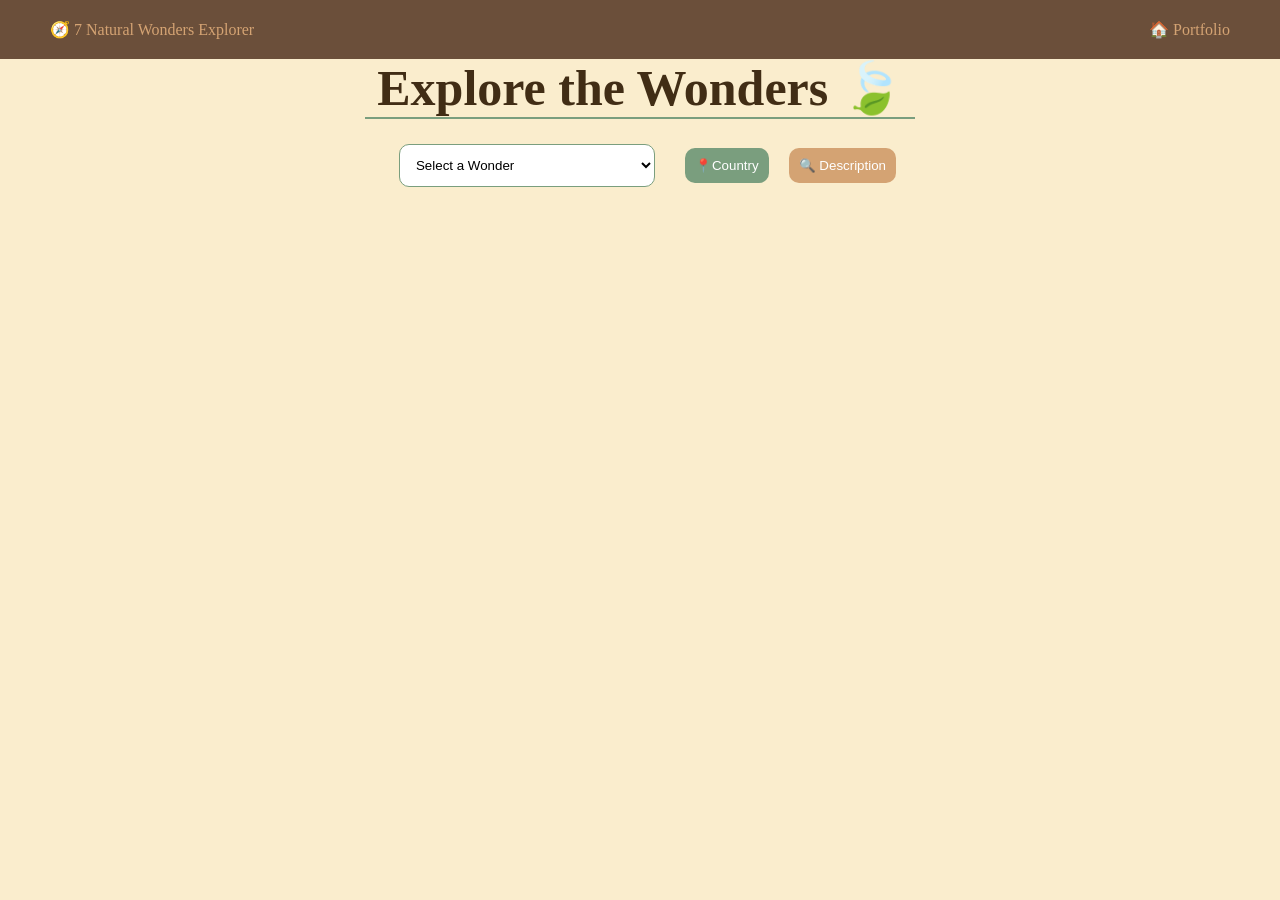
==== openapi.html @ 0a4e6d67 "added open api page" ====
<!DOCTYPE html>
<html lang="en">
<head>
    <meta charset="UTF-8">
    <meta name="viewport" content="width=device-width, initial-scale=1.0">
    <title>My API Project</title>
    <link rel="stylesheet" href="css/openapi.css">
</head>
<body>
    <nav>
        <a>🧭 7 Natural Wonders Explorer</a>
        <a href="index.html">🏠 Portfolio</a>
    </nav>

    <h1> Explore the Wonders 🍃</h1>

    <form>
        <div class="controls">
            <select id="wonderSelect" name="wonderSelect">
            <option value="">Select a Wonder</option>
            <option value="Amazon Rainforest">Amazon Rainforest</option>
            <option value="Ha Long Bay">Ha Long Bay</option>
            <option value="Iguazu Falls">Iguazu Falls</option>
            <option value="Jeju Island">Jeju Island</option>
            <option value="Komodo National Park">Komodo National Park</option>
            <option value="Puerto Princesa Subterranean River National Park">Puerto Princesa Subterranean River National Park</option>
            <option value="Table Mountain">Table Mountain</option>
        </select>
        <div class="buttons">
            <button type="button" id="country">📍Country</button>
            <button type="button" id="description">🔍 Description</button>
        </div>
    </div>
    </form>

    <div id="result">
        <h2 id="wonderName"></h2>
        <p id="resultValue"></p>
        <p id="resultSub"></p>
        <iframe id="map" width="100%" height="300" style="border:0; display: none; border:0"></iframe>
        <img id="wonderImage">
    </div>


    <main id="display"></main>
    <script src="js/openapi.js"></script>
    
</body>
</html>
---- css/openapi.css ----
*{
    padding: 0;
    margin: 0;
}

:root{
    --earth-brown: rgb(107, 79, 58);  /*Header, navigation bar, footer*/
    --olive-green: rgb(122, 158, 126);  /*Buttons, highlights, hover effects*/
    --gold: rgb(212, 163, 115);  /*Accents, borders, icons*/
    --beige: rgb(250, 237, 205);  /*Page background*/
    --dark: text rgb(58, 45, 31);  /*Main text*/
    --dark-brown: rgb(65, 45, 21);
    --sand: rgb(237, 231, 216);
    --white: rgb(255, 255, 255);
}


body {
    background: var(--beige);
    color: var(--dark);
    font-family: 'Playfair Display', serif;
}

/* Section Nav */

nav {
    background: var(--earth-brown);
    padding: 20px 50px;
    display: flex;
    justify-content: space-between;
}

nav a {
    color: var(--gold);
    text-decoration: none;
}

nav a:hover {
    color: var(--olive-green);
}

h1 {
    font-size: 50px;
    color: var(--dark-brown);
    margin-bottom: 10px;
    display: flex;
    justify-content: center;
    border-bottom: 2px solid var(--olive-green);
    width: 550px;
    margin-left: auto;
    margin-right: auto;
    text-align: center;
}


/* Search Section */

#wonderSelect{
    display: flex;
    width: 20%;
    padding: 12px;
    border-radius: 10px;
    margin: 15px;
    border: 1px solid var(--olive-green);
    background: var(--white);
    cursor: pointer;
}

.controls {
    display: flex;
    align-items: center;
    gap: 15px;
    justify-content: center;
}

.buttons{
    display: flex;
    gap: 20px;
    justify-content: center;
}

button{
    padding: 10px;
    border: none;
    border-radius: 10px;
    background: var(--olive-green);
    color: white;
    cursor: pointer;
    margin-left: auto;
    margin-right: auto;
}

button:last-child{
    background: var(--gold);
}


/* Result */

#result {
    text-align: center;
    padding: 10px 20px 10px 20px;
    border-radius: 5px;
    margin: 0px 50px;
    border: 1px solid var(--gold);
    background: var(--sand);
    display: none;
}


/* Map */

#map{
    width: 80%;
    height: 350px;
    border-radius: 10px;
    margin: 40px;
    padding: 0px 100px 50px;
}

#wonderImage{
    width:50%; 
    max-height:350px; 
    display:none; 
    border-radius:10px;
    text-align: center;
    margin-right: auto;
    margin-left: auto;

    padding: 40px 0px;
}

footer {
        background: var(--earth-brown);
    }
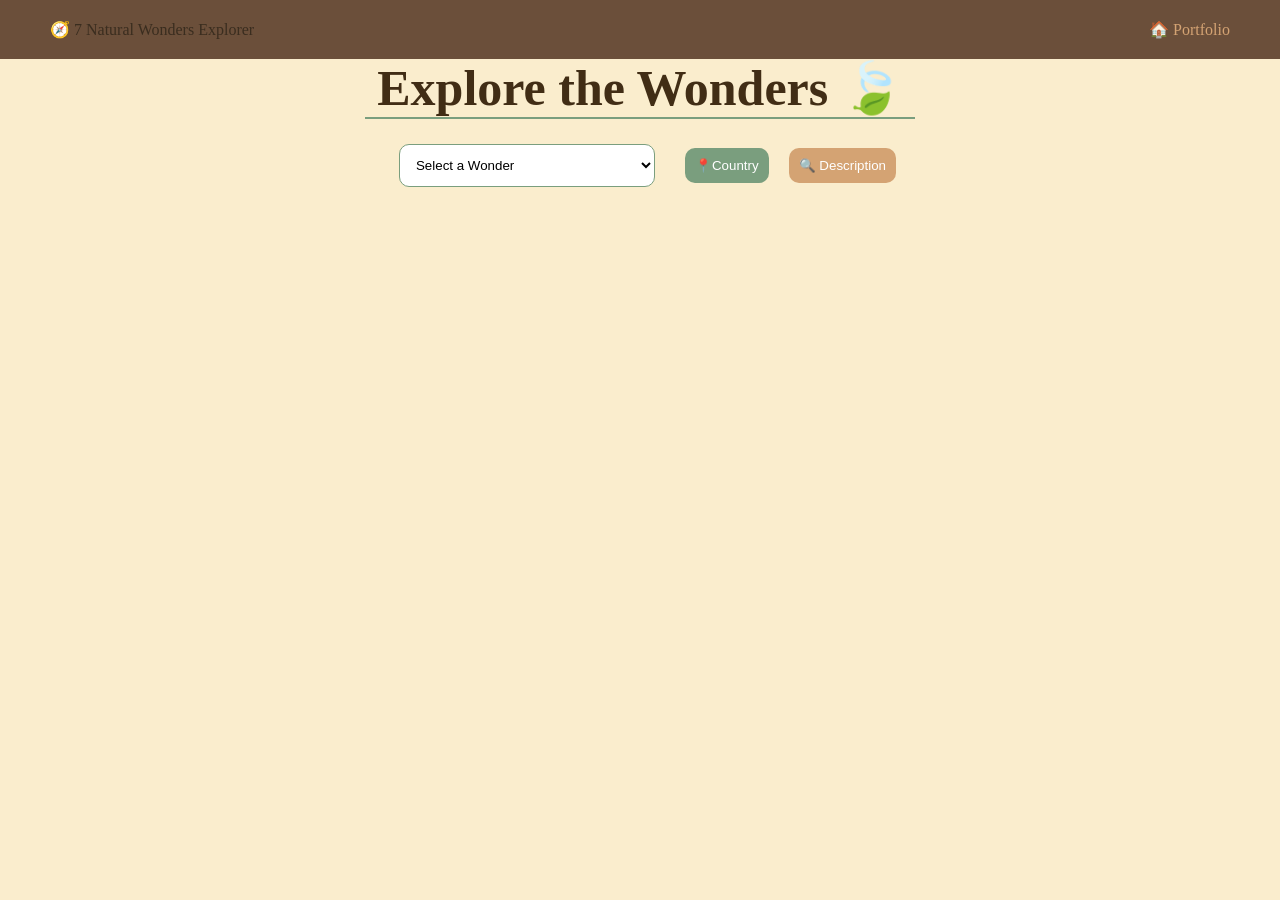
==== commit 0f841c19: "added open api page" ====
--- a/openapi.html
+++ b/openapi.html
@@ -8,7 +8,7 @@
 </head>
 <body>
     <nav>
-        <a>🧭 7 Natural Wonders Explorer</a>
+        <span>🧭 7 Natural Wonders Explorer</span>
         <a href="index.html">🏠 Portfolio</a>
     </nav>
 
@@ -36,13 +36,11 @@
     <div id="result">
         <h2 id="wonderName"></h2>
         <p id="resultValue"></p>
-        <p id="resultSub"></p>
         <iframe id="map" width="100%" height="300" style="border:0; display: none; border:0"></iframe>
         <img id="wonderImage">
     </div>
 
 
-    <main id="display"></main>
     <script src="js/openapi.js"></script>
     
 </body>
--- a/css/openapi.css
+++ b/css/openapi.css
@@ -4,11 +4,11 @@
 }
 
 :root{
-    --earth-brown: rgb(107, 79, 58);  /*Header, navigation bar, footer*/
-    --olive-green: rgb(122, 158, 126);  /*Buttons, highlights, hover effects*/
-    --gold: rgb(212, 163, 115);  /*Accents, borders, icons*/
-    --beige: rgb(250, 237, 205);  /*Page background*/
-    --dark: text rgb(58, 45, 31);  /*Main text*/
+    --earth-brown: rgb(107, 79, 58);  
+    --olive-green: rgb(122, 158, 126); 
+    --gold: rgb(212, 163, 115);  
+    --beige: rgb(250, 237, 205);  
+    --dark: rgb(58, 45, 31);  
     --dark-brown: rgb(65, 45, 21);
     --sand: rgb(237, 231, 216);
     --white: rgb(255, 255, 255);
@@ -107,6 +107,11 @@
     display: none;
 }
 
+#resultValue {
+    text-align: center;
+    font-weight: bold;
+}
+
 
 /* Map */
 
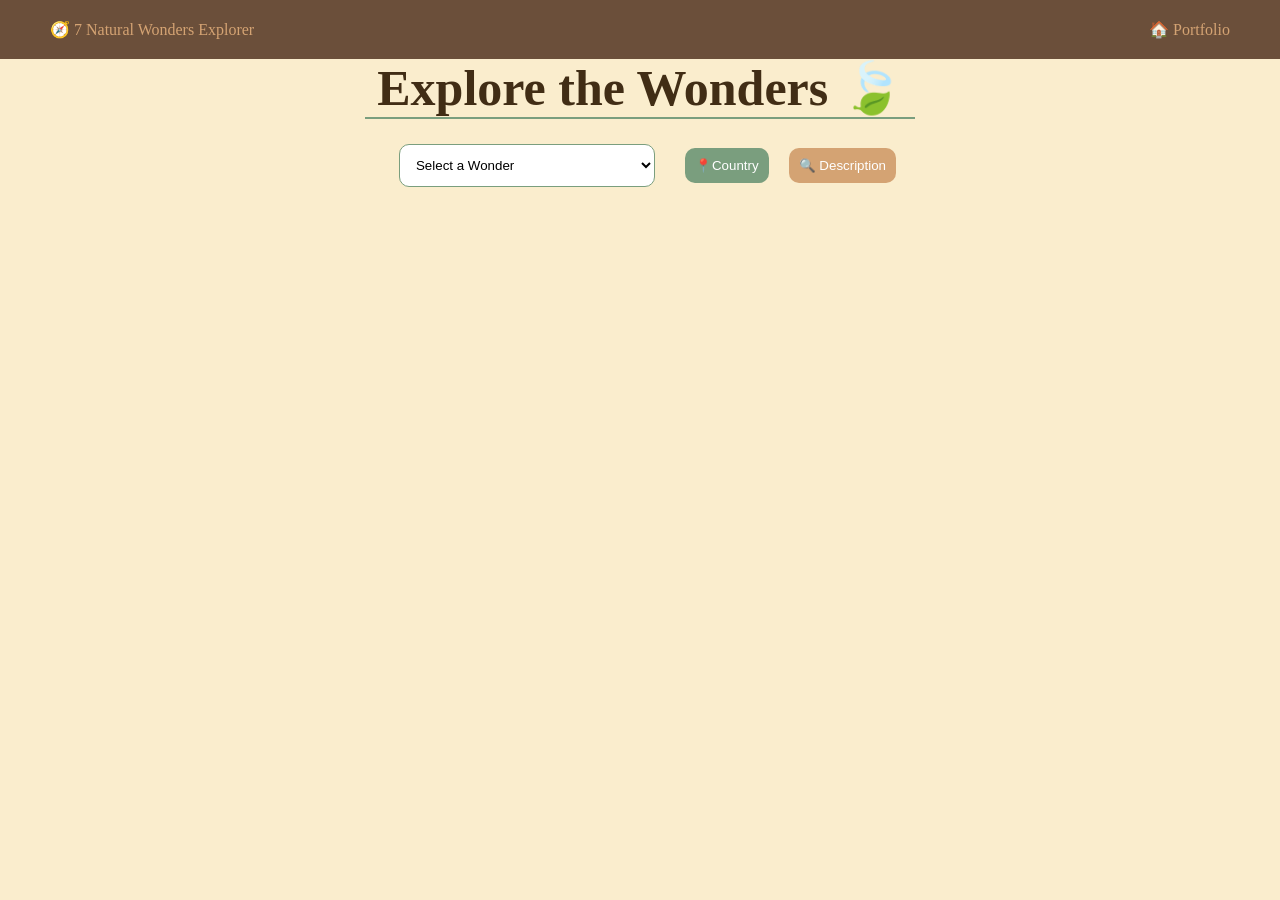
==== commit 51f47bf9: "added open api page" ====
--- a/openapi.html
+++ b/openapi.html
@@ -1,11 +1,13 @@
 <!DOCTYPE html>
 <html lang="en">
+
 <head>
     <meta charset="UTF-8">
     <meta name="viewport" content="width=device-width, initial-scale=1.0">
     <title>My API Project</title>
     <link rel="stylesheet" href="css/openapi.css">
 </head>
+
 <body>
     <nav>
         <span>🧭 7 Natural Wonders Explorer</span>
@@ -17,20 +19,21 @@
     <form>
         <div class="controls">
             <select id="wonderSelect" name="wonderSelect">
-            <option value="">Select a Wonder</option>
-            <option value="Amazon Rainforest">Amazon Rainforest</option>
-            <option value="Ha Long Bay">Ha Long Bay</option>
-            <option value="Iguazu Falls">Iguazu Falls</option>
-            <option value="Jeju Island">Jeju Island</option>
-            <option value="Komodo National Park">Komodo National Park</option>
-            <option value="Puerto Princesa Subterranean River National Park">Puerto Princesa Subterranean River National Park</option>
-            <option value="Table Mountain">Table Mountain</option>
-        </select>
-        <div class="buttons">
-            <button type="button" id="country">📍Country</button>
-            <button type="button" id="description">🔍 Description</button>
+                <option value="">Select a Wonder</option>
+                <option value="Amazon Rainforest">Amazon Rainforest</option>
+                <option value="Ha Long Bay">Ha Long Bay</option>
+                <option value="Iguazu Falls">Iguazu Falls</option>
+                <option value="Jeju Island">Jeju Island</option>
+                <option value="Komodo National Park">Komodo National Park</option>
+                <option value="Puerto Princesa Subterranean River National Park">Puerto Princesa Subterranean River
+                    National Park</option>
+                <option value="Table Mountain">Table Mountain</option>
+            </select>
+            <div class="buttons">
+                <button type="button" id="country">📍Country</button>
+                <button type="button" id="description">🔍 Description</button>
+            </div>
         </div>
-    </div>
     </form>
 
     <div id="result">
@@ -42,6 +45,7 @@
 
 
     <script src="js/openapi.js"></script>
-    
+
 </body>
+
 </html>
--- a/css/openapi.css
+++ b/css/openapi.css
@@ -28,6 +28,11 @@
     padding: 20px 50px;
     display: flex;
     justify-content: space-between;
+}
+
+nav span {
+    color: var(--gold);
+    text-decoration: none;
 }
 
 nav a {
